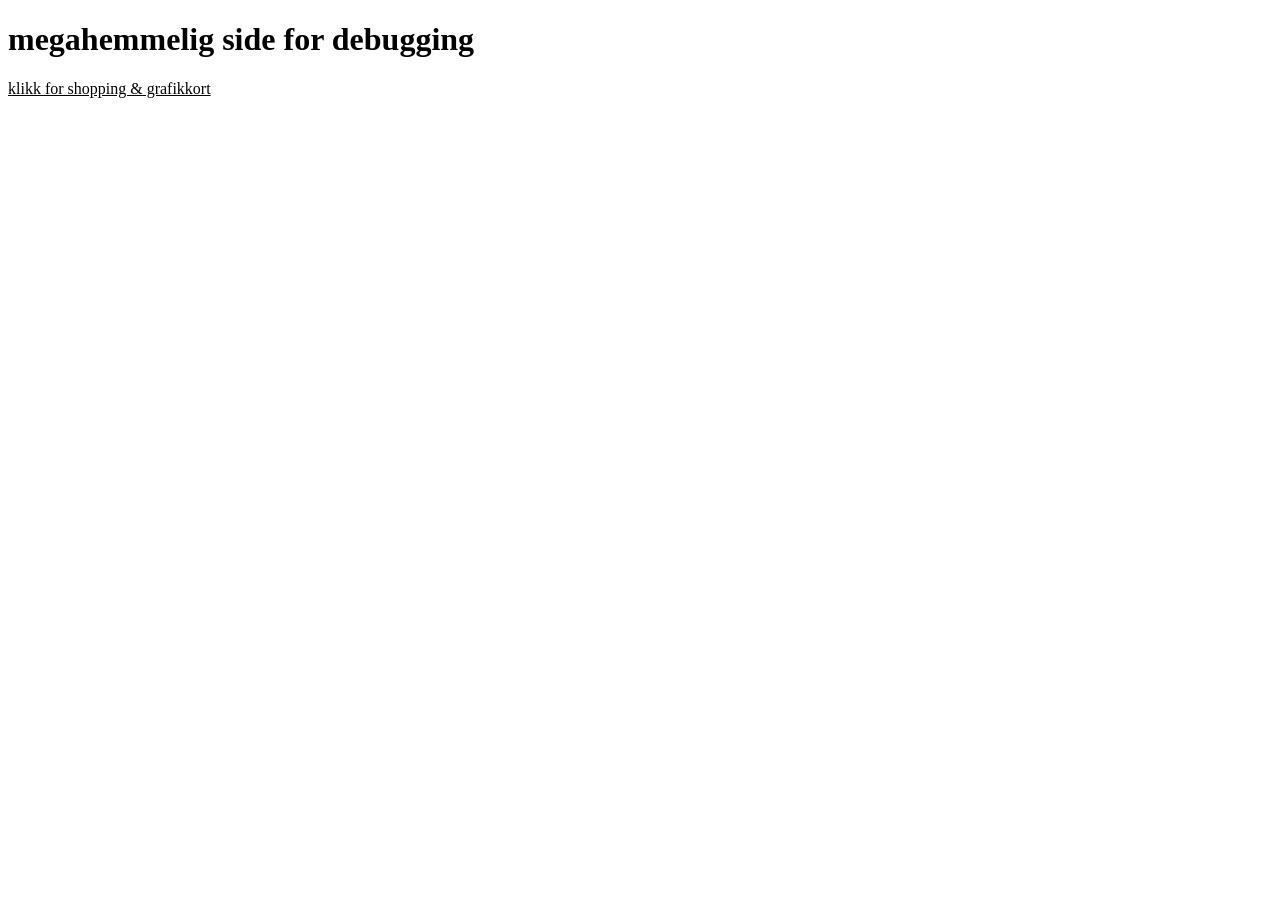
==== src/main/resources/templates/index.html @ 0ed6e299 "Liten debugside" ====
<!DOCTYPE html>
<html>

    <head>
        <title>drithemmelig debugside</title>
        <meta charset="utf-8">
        <link rel="stylesheet" href="css/main.css">
    </head>

    <body>
        
        <h1>megahemmelig side for debugging</h1>

        <a href="https://www.youtube.com/watch?v=dQw4w9WgXcQ&list=RDdQw4w9WgXcQ"
        style="color: black;">klikk for shopping & grafikkort</a>

    </body>

</html>
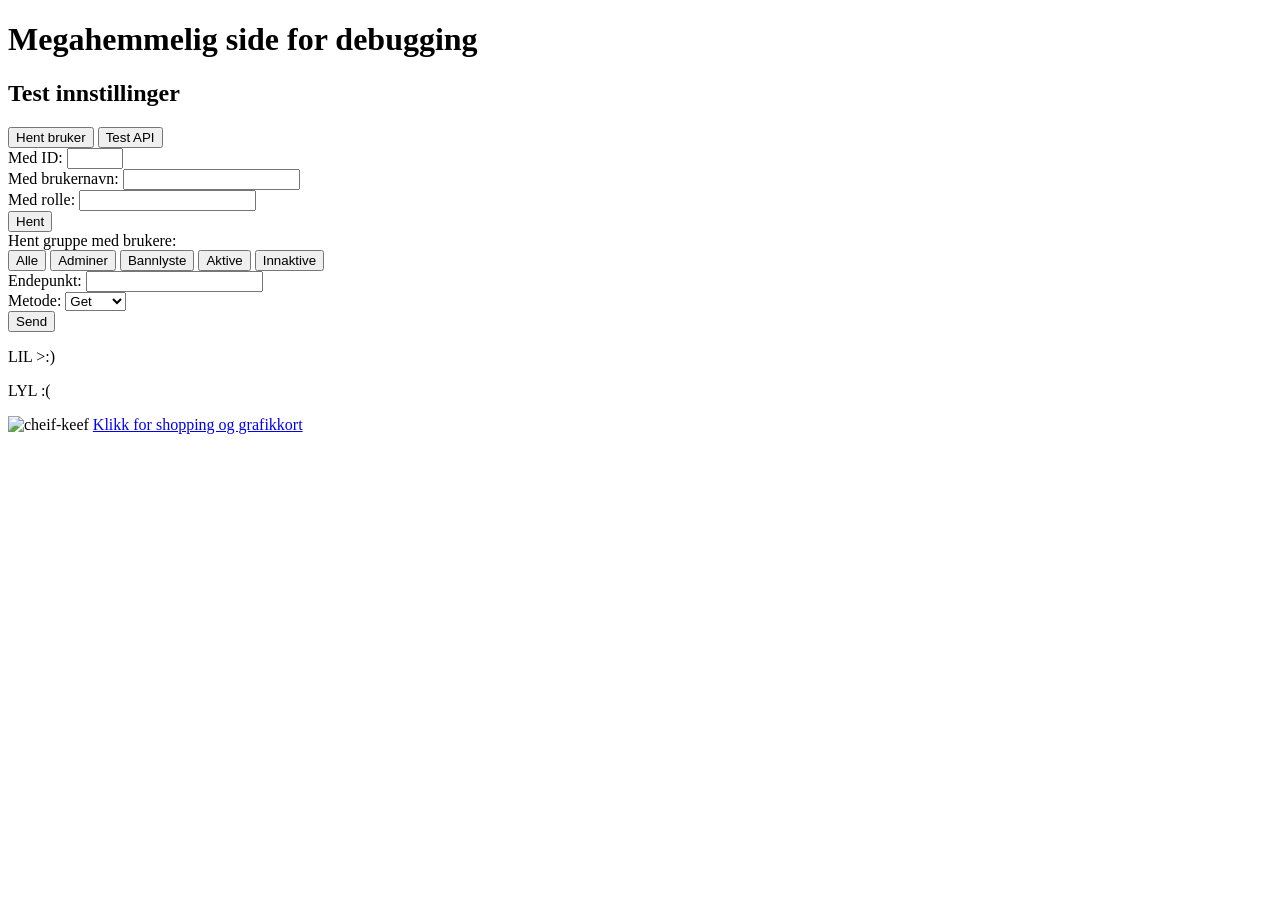
==== commit 89aff6da: "Midlertidig push av debugside" ====
--- a/src/main/resources/templates/index.html
+++ b/src/main/resources/templates/index.html
@@ -5,14 +5,117 @@
         <title>drithemmelig debugside</title>
         <meta charset="utf-8">
         <link rel="stylesheet" href="css/main.css">
+        <link rel="stylesheet" href="css/page/index.css">
+        <script src="js/index.js" defer></script>
     </head>
 
     <body>
         
-        <h1>megahemmelig side for debugging</h1>
+        <!-- Tittel -->
+        <div class="title-card">
+            <h1>Megahemmelig side for debugging</h1>
+        </div>
 
-        <a href="https://www.youtube.com/watch?v=dQw4w9WgXcQ&list=RDdQw4w9WgXcQ"
-        style="color: black;">klikk for shopping & grafikkort</a>
+        <!-- Innhold -->
+        <div class="content-main">
+
+            <!-- Innstillinger & JSON -->
+            <div class="content-left">
+
+                <!-- Innstillinger -->
+                <div class="settings-holder">
+                    
+                    <h2 class="minor-title">Test innstillinger</h2>
+
+                    <div class="settings-menu">
+                        <button onclick="showSettings('user')">Hent bruker</button>
+                        <button onclick="showSettings('api')">Test API</button>
+                    </div>
+
+                    <div class="settings-main">
+                        
+                        <!-- Hente brukere -->
+                        <div id="user" class="settings active">
+                            
+                            <div class="settings-entity">
+                                <label>Med ID:</label>
+                                <input type="text" style="width: 3rem;">
+                            </div>
+
+                            <div class="settings-entity">
+                                <label>Med brukernavn:</label>
+                                <input type="text">
+                            </div>
+
+                            <div class="settings-entity">
+                                <label>Med rolle:</label>
+                                <input type="text">
+                            </div>
+                            <div class="settings-buttonfield">
+                                <button>Hent</button>
+                            </div>
+
+                            <div class="settings-entity">
+                                <label for="">Hent gruppe med brukere:</label>
+                                <div class="settings-buttonfield">
+                                    <button id="user-get-all">Alle</button>
+                                    <button id="user-get-admins">Adminer</button>
+                                    <button id="user-get-banned">Bannlyste</button>
+                                    <button id="user-get-active">Aktive</button>
+                                    <button id="user-get-inactive">Innaktive</button>
+                                </div>
+                            </div>
+
+                        </div>
+
+                        <!-- Test API -->
+                        <div id="api" class="settings">
+
+                            <div class="settings-entity">
+                                <label>Endepunkt:</label>
+                                <input id="api-endpoint" type="text">
+                            </div>
+
+                            <div class="settings-entity">
+                                <label>Metode:</label>
+                                <select id="api-method">
+                                    <option value="get">Get</option>
+                                    <option value="post">Post</option>
+                                    <option value="put">Put</option>
+                                    <option value="delete">Delete</option>
+                                </select>
+                            </div>
+
+                            <div class="settings-buttonfield">
+                                <button>Send</button>
+                            </div>
+
+                        </div>
+
+                    </div>
+
+                </div>
+
+                <!-- JSON -->
+                <div class="json-content">
+                    <p>LIL >:)</p>
+                </div>
+
+            </div>
+
+            <!-- Brukerliste -->
+            <div class="content-centre">
+                <p>LYL :(</p>
+            </div>
+
+            <!-- Chief keef -->
+            <div class="content-right">
+                <img src="img/GBE.png" alt="cheif-keef">
+                <a href="https://www.youtube.com/watch?v=oHg5SJYRHA0&list=RDoHg5SJYRHA0">Klikk for shopping og grafikkort</a>
+            </div>
+
+        </div>
+
 
     </body>
 
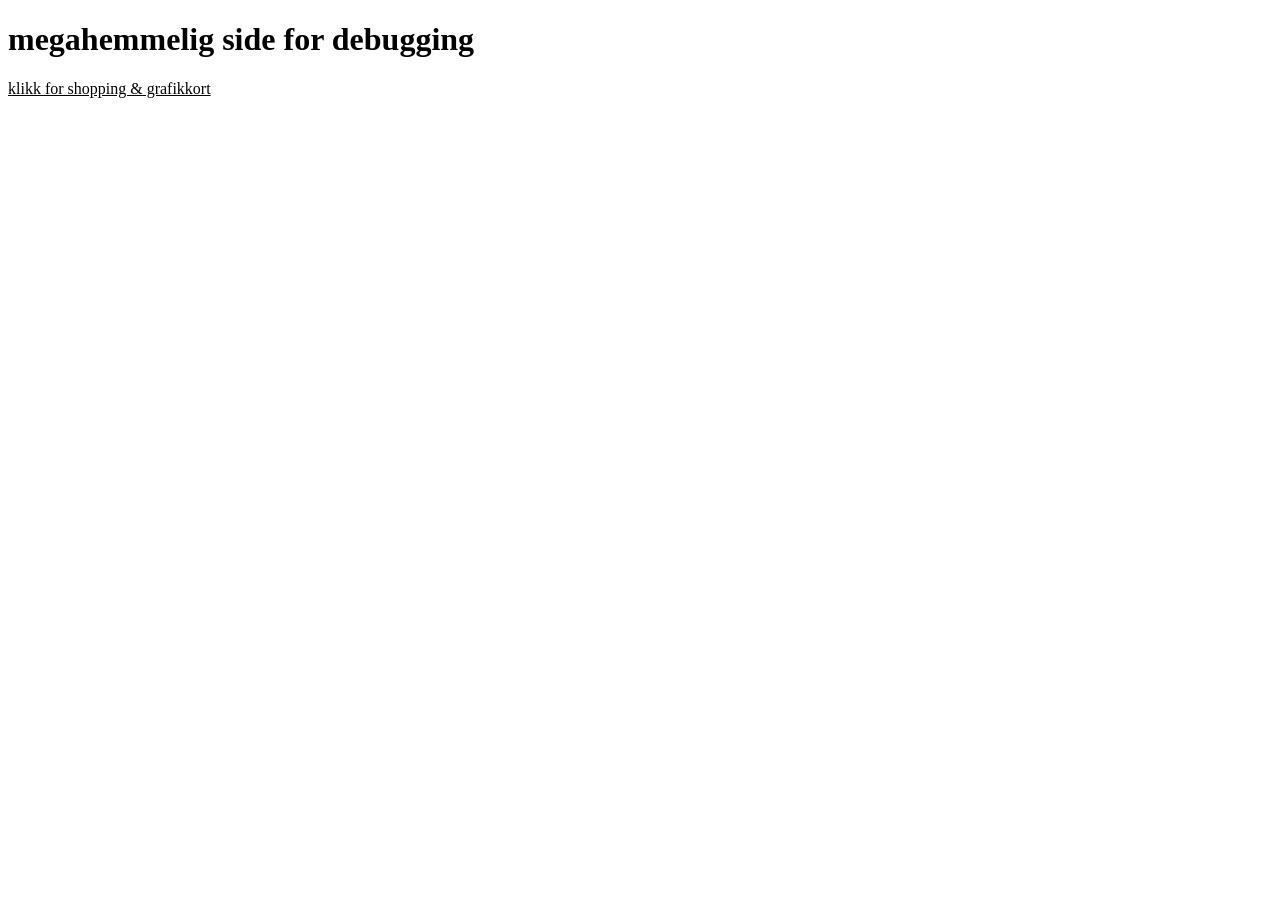
==== commit 74eff5e4: "Merge branch 'userLogin'" ====
--- a/src/main/resources/templates/index.html
+++ b/src/main/resources/templates/index.html
@@ -5,117 +5,14 @@
         <title>drithemmelig debugside</title>
         <meta charset="utf-8">
         <link rel="stylesheet" href="css/main.css">
-        <link rel="stylesheet" href="css/page/index.css">
-        <script src="js/index.js" defer></script>
     </head>
 
     <body>
         
-        <!-- Tittel -->
-        <div class="title-card">
-            <h1>Megahemmelig side for debugging</h1>
-        </div>
+        <h1>megahemmelig side for debugging</h1>
 
-        <!-- Innhold -->
-        <div class="content-main">
-
-            <!-- Innstillinger & JSON -->
-            <div class="content-left">
-
-                <!-- Innstillinger -->
-                <div class="settings-holder">
-                    
-                    <h2 class="minor-title">Test innstillinger</h2>
-
-                    <div class="settings-menu">
-                        <button onclick="showSettings('user')">Hent bruker</button>
-                        <button onclick="showSettings('api')">Test API</button>
-                    </div>
-
-                    <div class="settings-main">
-                        
-                        <!-- Hente brukere -->
-                        <div id="user" class="settings active">
-                            
-                            <div class="settings-entity">
-                                <label>Med ID:</label>
-                                <input type="text" style="width: 3rem;">
-                            </div>
-
-                            <div class="settings-entity">
-                                <label>Med brukernavn:</label>
-                                <input type="text">
-                            </div>
-
-                            <div class="settings-entity">
-                                <label>Med rolle:</label>
-                                <input type="text">
-                            </div>
-                            <div class="settings-buttonfield">
-                                <button>Hent</button>
-                            </div>
-
-                            <div class="settings-entity">
-                                <label for="">Hent gruppe med brukere:</label>
-                                <div class="settings-buttonfield">
-                                    <button id="user-get-all">Alle</button>
-                                    <button id="user-get-admins">Adminer</button>
-                                    <button id="user-get-banned">Bannlyste</button>
-                                    <button id="user-get-active">Aktive</button>
-                                    <button id="user-get-inactive">Innaktive</button>
-                                </div>
-                            </div>
-
-                        </div>
-
-                        <!-- Test API -->
-                        <div id="api" class="settings">
-
-                            <div class="settings-entity">
-                                <label>Endepunkt:</label>
-                                <input id="api-endpoint" type="text">
-                            </div>
-
-                            <div class="settings-entity">
-                                <label>Metode:</label>
-                                <select id="api-method">
-                                    <option value="get">Get</option>
-                                    <option value="post">Post</option>
-                                    <option value="put">Put</option>
-                                    <option value="delete">Delete</option>
-                                </select>
-                            </div>
-
-                            <div class="settings-buttonfield">
-                                <button>Send</button>
-                            </div>
-
-                        </div>
-
-                    </div>
-
-                </div>
-
-                <!-- JSON -->
-                <div class="json-content">
-                    <p>LIL >:)</p>
-                </div>
-
-            </div>
-
-            <!-- Brukerliste -->
-            <div class="content-centre">
-                <p>LYL :(</p>
-            </div>
-
-            <!-- Chief keef -->
-            <div class="content-right">
-                <img src="img/GBE.png" alt="cheif-keef">
-                <a href="https://www.youtube.com/watch?v=oHg5SJYRHA0&list=RDoHg5SJYRHA0">Klikk for shopping og grafikkort</a>
-            </div>
-
-        </div>
-
+        <a href="https://www.youtube.com/watch?v=dQw4w9WgXcQ&list=RDdQw4w9WgXcQ"
+        style="color: black;">klikk for shopping & grafikkort</a>
 
     </body>
 
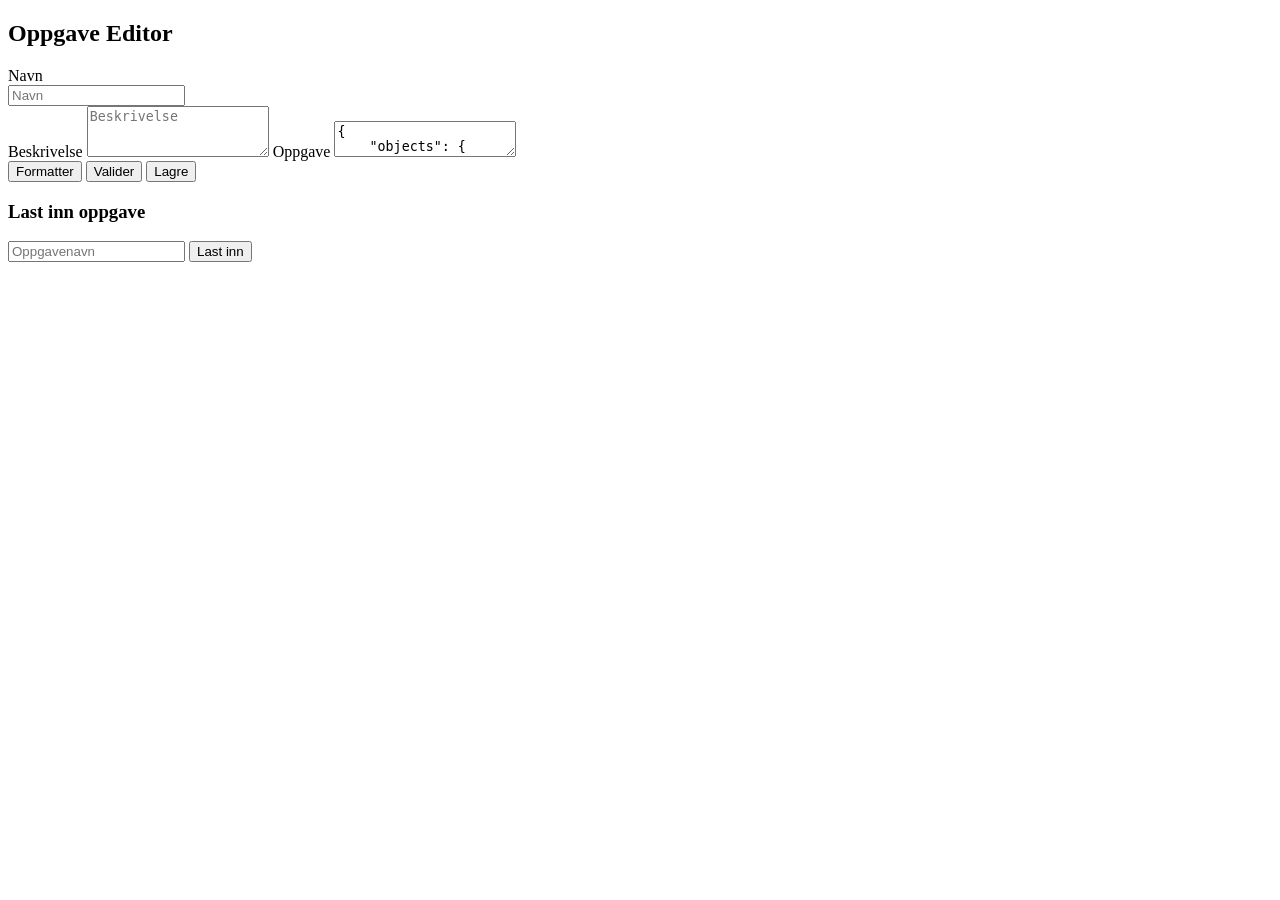
==== commit 247504eb: "Side for oppgaveutvikling" ====
--- a/src/main/resources/templates/index.html
+++ b/src/main/resources/templates/index.html
@@ -1,19 +1,85 @@
 <!DOCTYPE html>
 <html>
 
-    <head>
-        <title>drithemmelig debugside</title>
-        <meta charset="utf-8">
-        <link rel="stylesheet" href="css/main.css">
-    </head>
+<head>
+    <title>Oppgave editor</title>
+    <meta charset="utf-8">
+    <link rel="stylesheet" href="css/main.css">
+    <script src="js/main.js" defer></script>
+</head>
 
-    <body>
+<body>
+    
+    <div class="container">
+
+        <div class="editor">
+
+            <h2>Oppgave Editor</h2>
+
+            <label>Navn</label>
+            <br>
+            <input id="nameField" class="name" placeholder="Navn">
+            <br>
+            <label>Beskrivelse</label>
+            <textarea class="description" id="descriptionField" rows="3" placeholder="Beskrivelse"></textarea>
+
+            <label>Oppgave</label>
+            <textarea id="jsonInput">
+{
+    "objects": {
+
+    },
+    "keyEvents": {
+        "task-start": {
+            "cmd": [
+
+            ]
+        },
+        "correct-flag-submit": {
+            "cmd": [
+
+            ]
+        },
+        "wrong-flag-submit": {
+            "cmd": [
+
+            ]
+        }
+    },
+    "triggers": [
+
+    ],
+    "details": {
+
+    }
+}
+</textarea>
+
+            <br>
+
+            <button onclick="format()">Formatter</button>
+            <button onclick="validate()">Valider</button>
+            <button onclick="save()">Lagre</button>
+
+            <div id="result"></div>
+
+    </div>
+
+
+        <div class="sidebar">
         
-        <h1>megahemmelig side for debugging</h1>
+            <h3>Last inn oppgave</h3>
+            
+            <input id="searchName" placeholder="Oppgavenavn">
+            
+            <button onclick="loadTask()">Last inn</button>
+            
+            <div id="searchStatus"></div>
+        
+        </div>
 
-        <a href="https://www.youtube.com/watch?v=dQw4w9WgXcQ&list=RDdQw4w9WgXcQ"
-        style="color: black;">klikk for shopping & grafikkort</a>
+    </div>
 
-    </body>
+</body>
 
 </html>
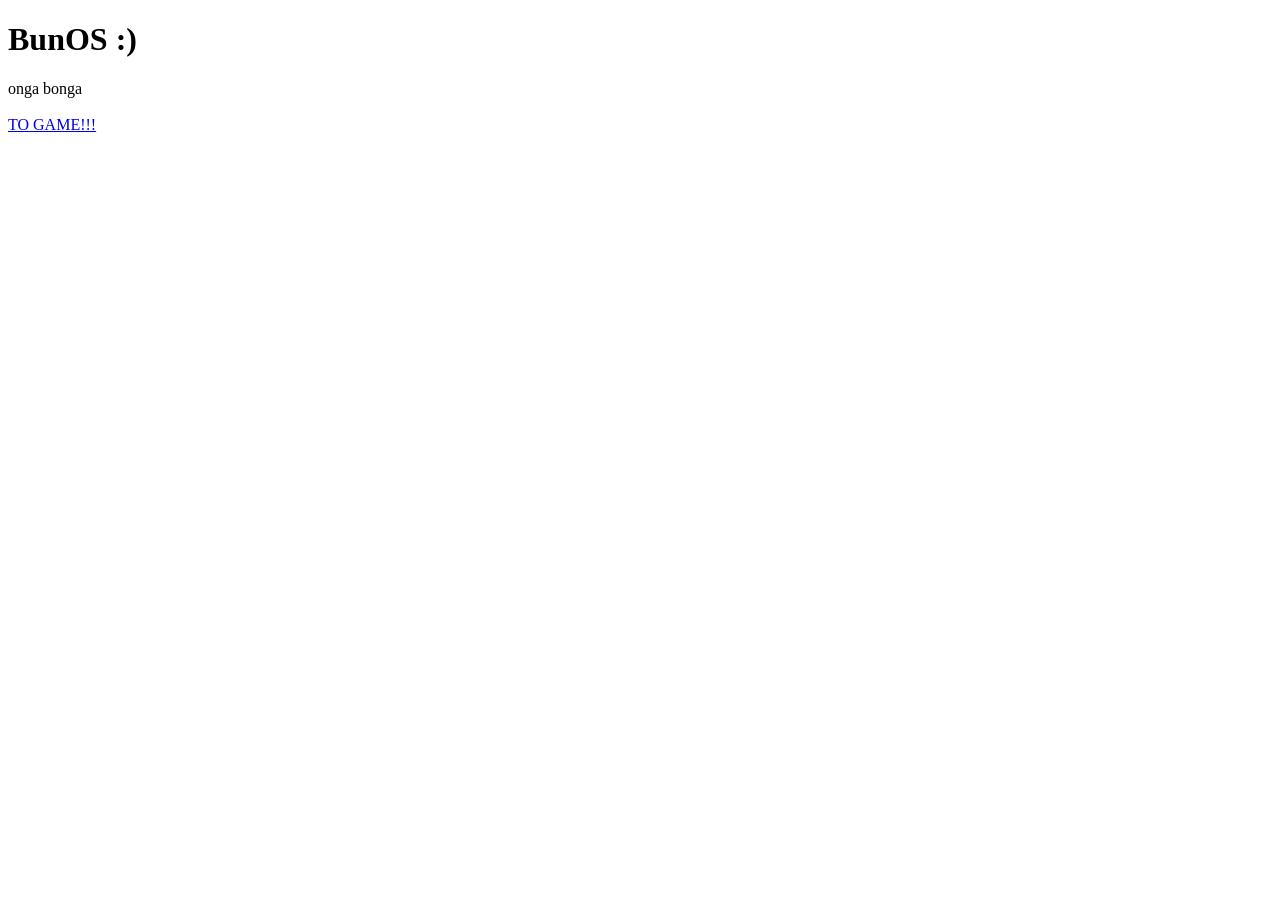
==== commit 6d744b9a: "komz" ====
--- a/src/main/resources/templates/index.html
+++ b/src/main/resources/templates/index.html
@@ -1,84 +1,17 @@
 <!DOCTYPE html>
-<html>
+<html lang="no">
 
 <head>
-    <title>Oppgave editor</title>
-    <meta charset="utf-8">
-    <link rel="stylesheet" href="css/main.css">
-    <script src="js/main.js" defer></script>
+    <title>BunOS</title>
+    <meta charset="UTF-8">
 </head>
+<body>
 
-<body>
-    
-    <div class="container">
-
-        <div class="editor">
-
-            <h2>Oppgave Editor</h2>
-
-            <label>Navn</label>
-            <br>
-            <input id="nameField" class="name" placeholder="Navn">
-            <br>
-            <label>Beskrivelse</label>
-            <textarea class="description" id="descriptionField" rows="3" placeholder="Beskrivelse"></textarea>
-
-            <label>Oppgave</label>
-            <textarea id="jsonInput">
-{
-    "objects": {
-
-    },
-    "keyEvents": {
-        "task-start": {
-            "cmd": [
-
-            ]
-        },
-        "correct-flag-submit": {
-            "cmd": [
-
-            ]
-        },
-        "wrong-flag-submit": {
-            "cmd": [
-
-            ]
-        }
-    },
-    "triggers": [
-
-    ],
-    "details": {
-
-    }
-}
-</textarea>
-
-            <br>
-
-            <button onclick="format()">Formatter</button>
-            <button onclick="validate()">Valider</button>
-            <button onclick="save()">Lagre</button>
-
-            <div id="result"></div>
-
-    </div>
-
-
-        <div class="sidebar">
-        
-            <h3>Last inn oppgave</h3>
-            
-            <input id="searchName" placeholder="Oppgavenavn">
-            
-            <button onclick="loadTask()">Last inn</button>
-            
-            <div id="searchStatus"></div>
-        
-        </div>
-
-    </div>
+    <h1>BunOS :)</h1>
+    onga bonga
+    <br>
+    <br>
+    <a href="/game">TO GAME!!!</a>
 
 </body>
 
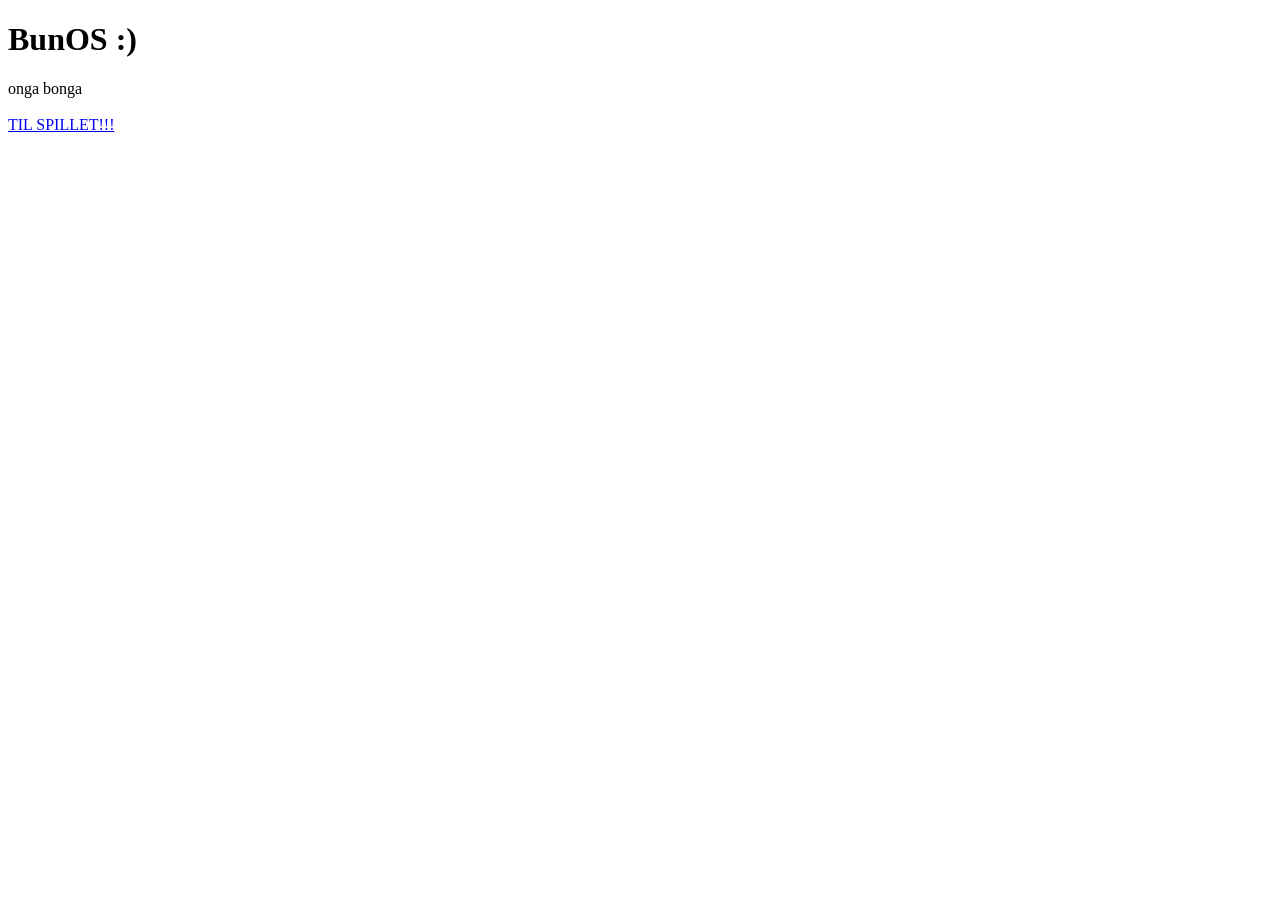
==== commit a82769b2: "oppdatert game" ====
--- a/src/main/resources/templates/index.html
+++ b/src/main/resources/templates/index.html
@@ -11,7 +11,7 @@
     onga bonga
     <br>
     <br>
-    <a href="/game">TO GAME!!!</a>
+    <a href="/bunos-game">TIL SPILLET!!!</a>
 
 </body>
 
